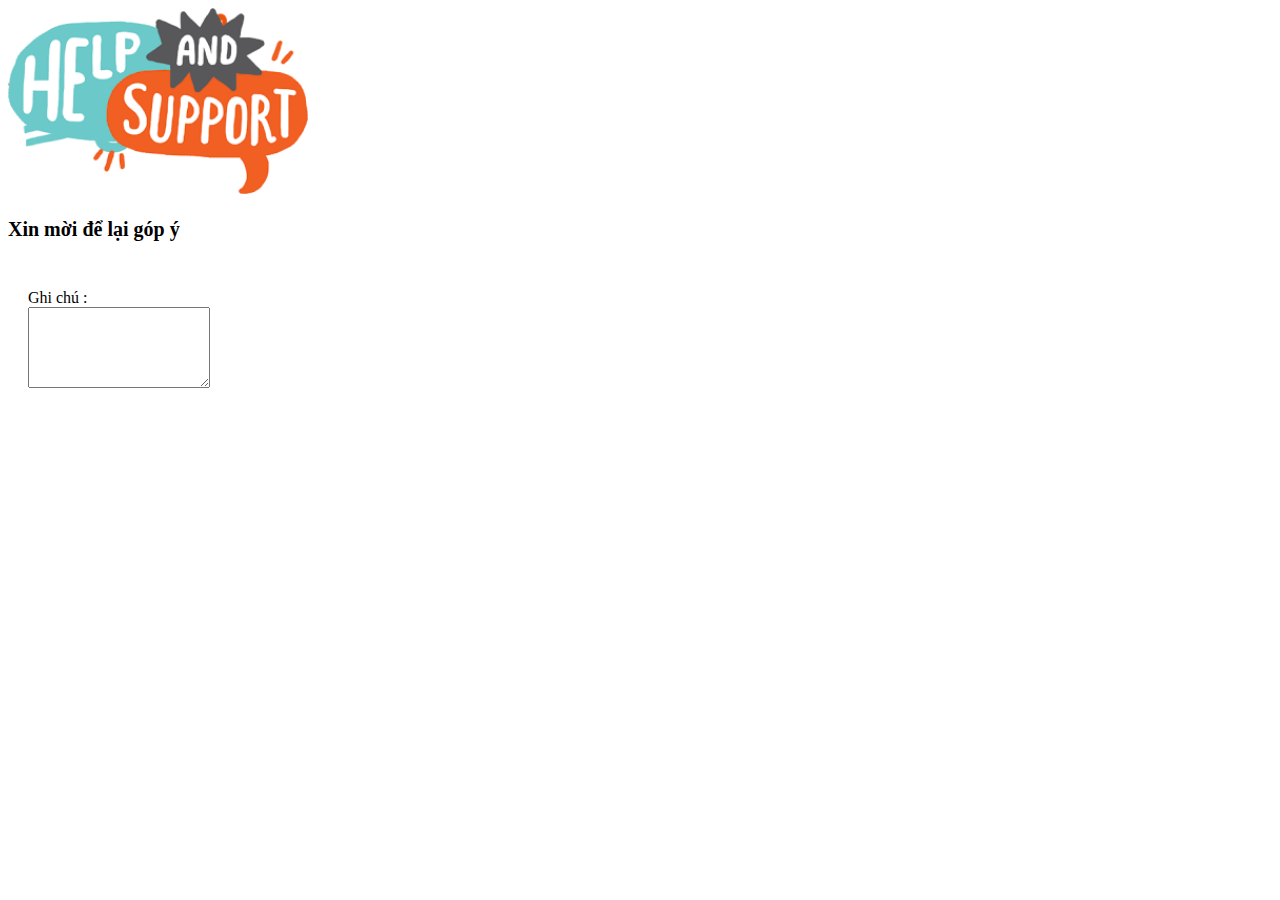
==== trangphu/gopy.html @ 684f3ded "assignments" ====
<!DOCTYPE html>
<html lang="en">
<head>
    <meta charset="UTF-8">
    <meta http-equiv="X-UA-Compatible" content="IE=edge">
    <meta name="viewport" content="width=device-width, initial-scale=1.0">
    <title>Document</title>
</head>
<body>
    <div id="fb-root"></div>
<script async defer crossorigin="anonymous" src="https://connect.facebook.net/vi_VN/sdk.js#xfbml=1&version=v13.0" nonce="tHkHf3SF"></script>
    <img src="img/7.png" alt="" width="300px">
    <p style="font-size: 20px; font-weight: bold;">Xin mời để lại góp ý</p> 
    <br>
    <div style="margin: 10px 20px;" >
        <label  >Ghi chú :</label>
        <br>
        <textarea rows="5" class="form-control"></textarea>
    </div>

    <br>
    <br>
    <div class="fb-comments" data-href="http://127.0.0.1:5500/bailab/19-PS23034-loc-lab13/index.html" data-width="" data-numposts="5"></div>

</body>
</html>
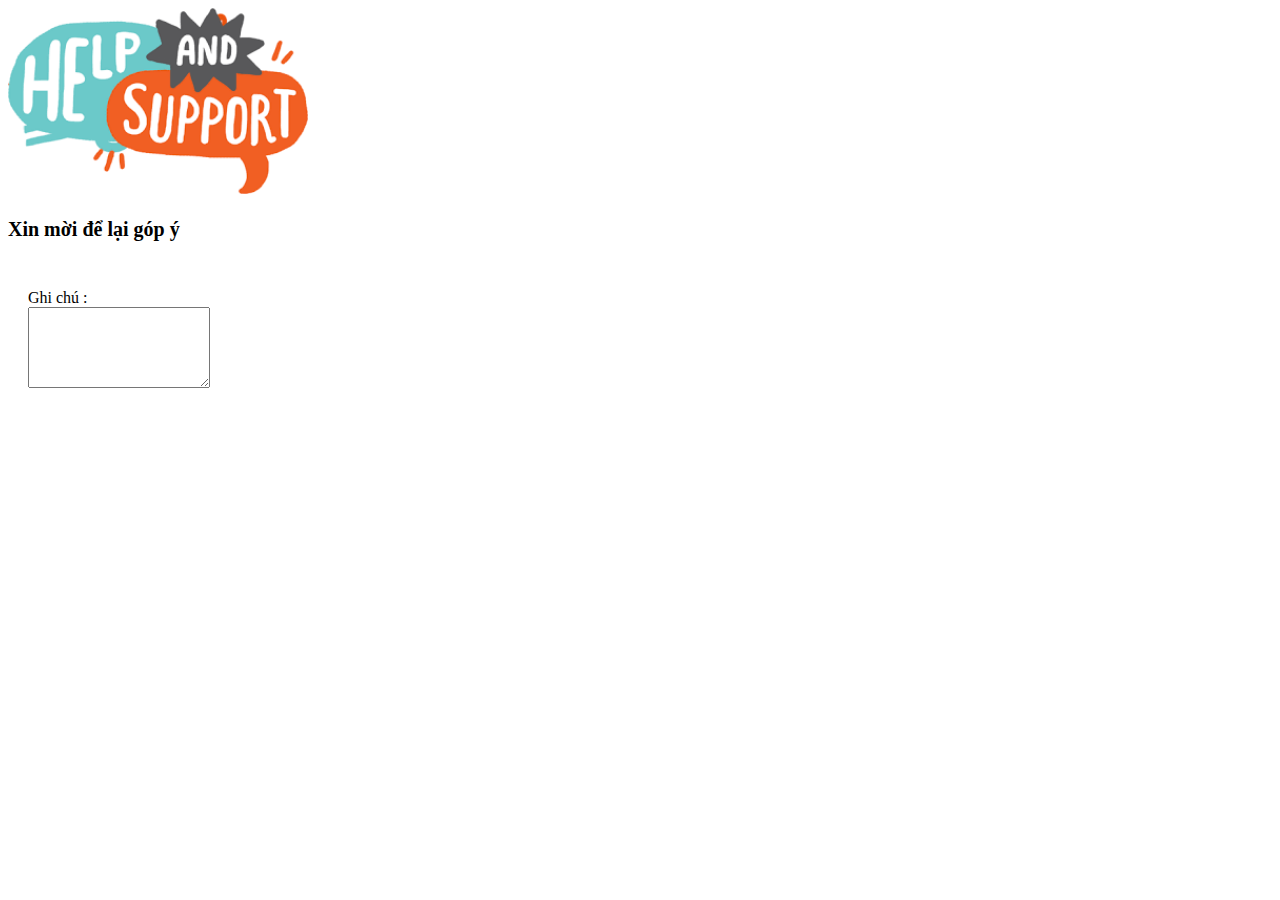
==== commit ebacdd2f: "n" ====
--- a/trangphu/gopy.html
+++ b/trangphu/gopy.html
@@ -20,7 +20,7 @@
 
     <br>
     <br>
-    <div class="fb-comments" data-href="http://127.0.0.1:5500/bailab/19-PS23034-loc-lab13/index.html" data-width="" data-numposts="5"></div>
+    <div class="fb-comments" data-href="http://127.0.0.1:5500/bailab/oc-lab13/index.html" data-width="" data-numposts="5"></div>
 
 </body>
 </html>